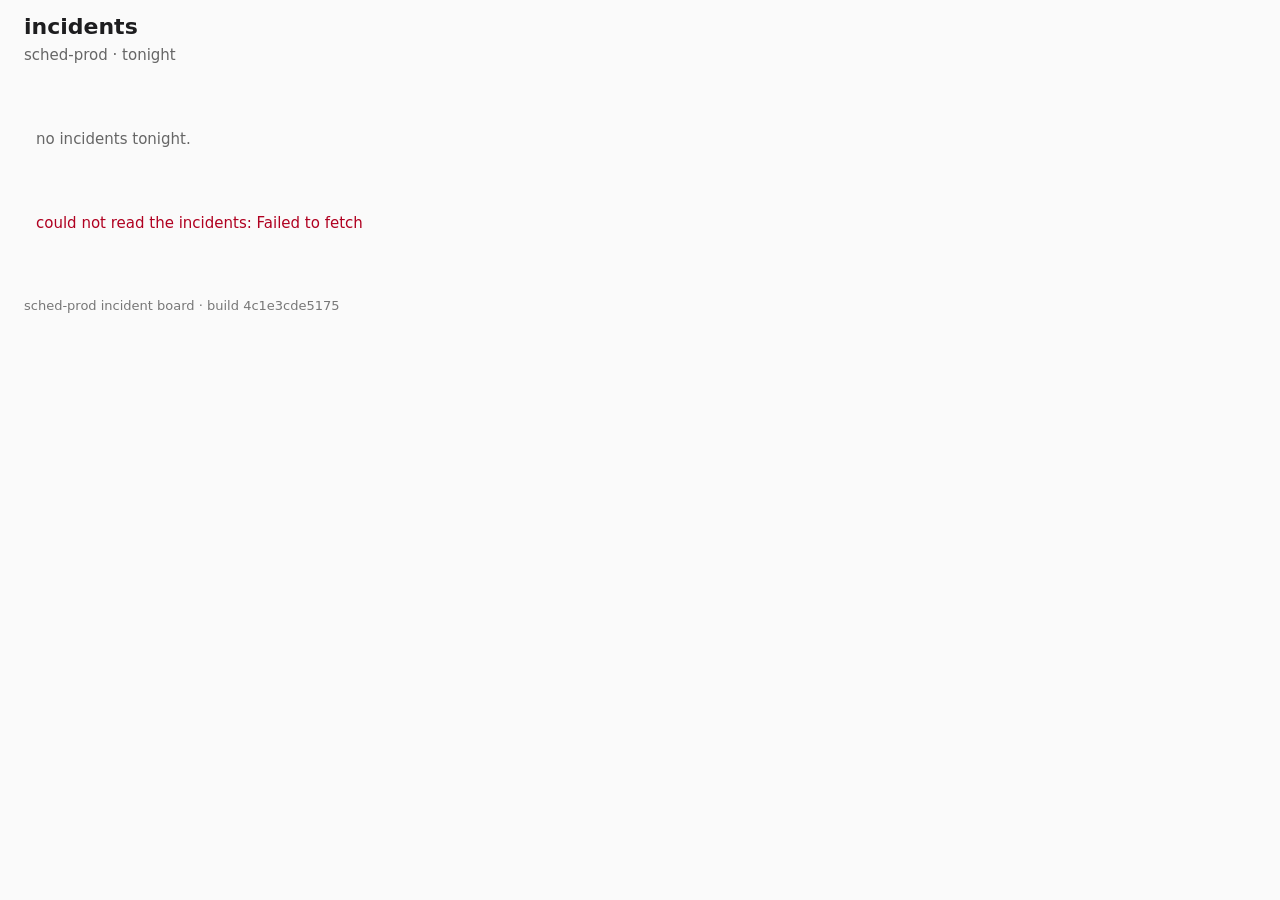
==== index.html @ 76e57c17 "build 4c1e3cde5175" ====
<!doctype html>
<html lang="en">
  <head>
    <meta charset="utf-8" />
    <meta name="viewport" content="width=device-width, initial-scale=1" />
    <meta name="build" content="4c1e3cde5175" />
    <title>sched-prod · incidents</title>
    <link rel="stylesheet" href="style.css" />
    <script type="module" src="app.js"></script>
  </head>
  <body>
    <header>
      <h1>incidents</h1>
      <p class="sub">sched-prod · tonight</p>
    </header>
    <main data-testid="board">
      <div data-testid="loader" class="loader" role="status" aria-live="polite">loading incidents…</div>
      <p data-testid="empty" class="empty" hidden>no incidents tonight.</p>
      <p data-testid="error" class="error" hidden></p>
      <ul data-testid="incident-list" class="list"></ul>
    </main>
    <footer>
      sched-prod incident board · build <span data-testid="build-sha">4c1e3cde5175</span>
    </footer>
  </body>
</html>
---- style.css ----
body { margin: 0; font: 15px/1.4 system-ui, sans-serif; color: #1d1d1f; background: #fafafa; }
header, main, footer { padding: 12px 24px; }
h1 { margin: 0; font-size: 22px; }
.sub { margin: 2px 0 0; color: #666; }
.list { list-style: none; margin: 0; padding: 0; max-width: 960px; }
.row { display: grid; grid-template-columns: 90px 50px 1fr 200px auto; gap: 12px; align-items: center; min-height: 44px; padding: 0 12px; border-bottom: 1px solid #e5e5e5; background: #fff; }
.row .id { font-family: ui-monospace, monospace; }
.row.sev1 .sev { color: #b00020; font-weight: 600; }
.row.sev2 .sev { color: #a15c00; }
.row time { color: #555; font-variant-numeric: tabular-nums; }
.row button { font: inherit; padding: 4px 12px; border: 1px solid #c9c9cf; border-radius: 6px; background: #fff; cursor: pointer; }
.row button:hover:not(:disabled) { background: #f0f0f2; }
.row button:disabled { opacity: 0.5; cursor: default; }
.row .acked { color: #0a7d3c; font-weight: 600; }
.loader, .empty, .error { max-width: 960px; padding: 24px 12px; color: #666; }
.error { color: #b00020; }
footer { color: #777; font-size: 13px; }
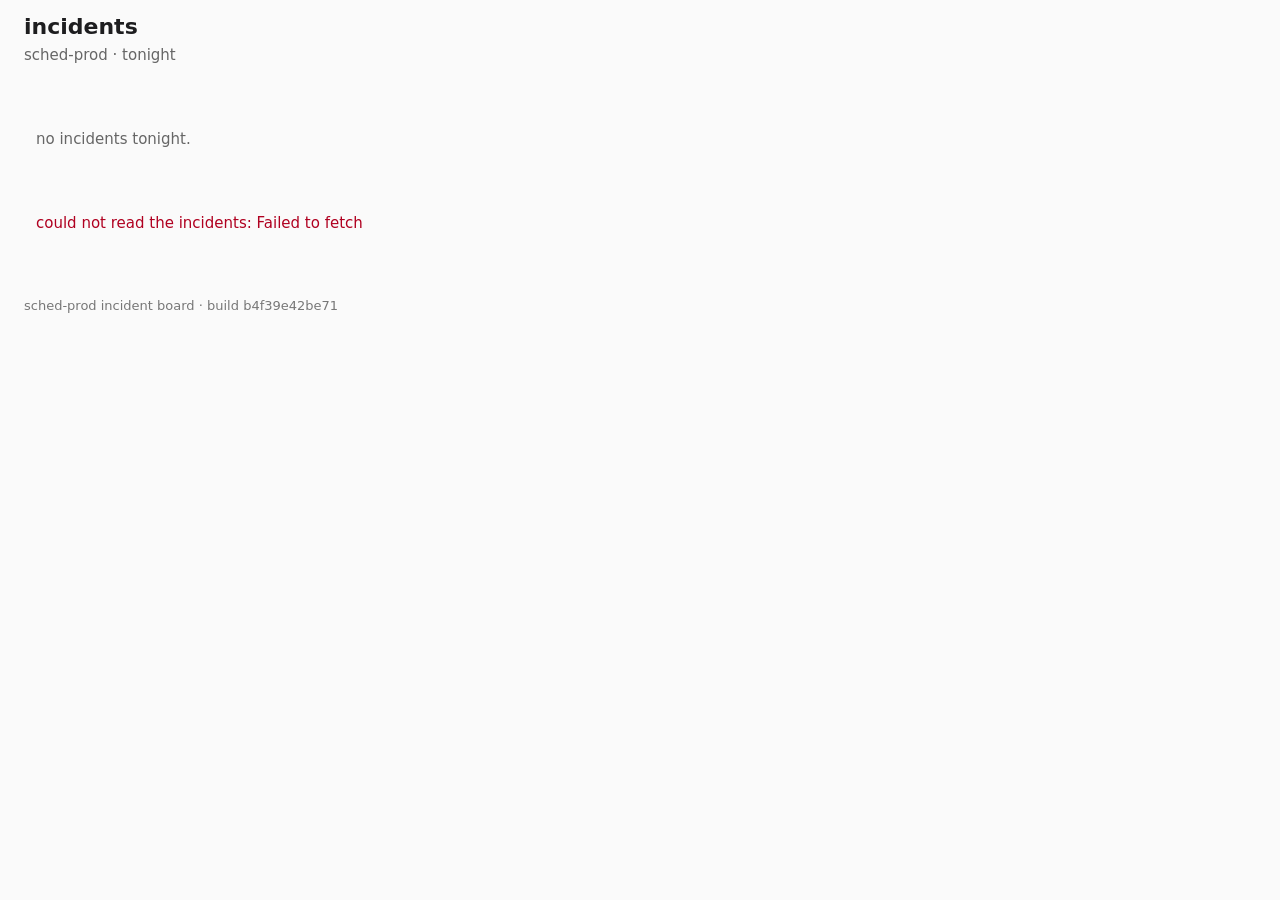
==== commit db6b8ff4: "build b4f39e42be71: ack in the incident panel" ====
--- a/index.html
+++ b/index.html
@@ -3,7 +3,7 @@
   <head>
     <meta charset="utf-8" />
     <meta name="viewport" content="width=device-width, initial-scale=1" />
-    <meta name="build" content="4c1e3cde5175" />
+    <meta name="build" content="b4f39e42be71" />
     <title>sched-prod · incidents</title>
     <link rel="stylesheet" href="style.css" />
     <script type="module" src="app.js"></script>
@@ -14,13 +14,14 @@
       <p class="sub">sched-prod · tonight</p>
     </header>
     <main data-testid="board">
+      <div id="panel-host"></div>
       <div data-testid="loader" class="loader" role="status" aria-live="polite">loading incidents…</div>
       <p data-testid="empty" class="empty" hidden>no incidents tonight.</p>
       <p data-testid="error" class="error" hidden></p>
       <ul data-testid="incident-list" class="list"></ul>
     </main>
     <footer>
-      sched-prod incident board · build <span data-testid="build-sha">4c1e3cde5175</span>
+      sched-prod incident board · build <span data-testid="build-sha">b4f39e42be71</span>
     </footer>
   </body>
 </html>
--- a/style.css
+++ b/style.css
@@ -3,15 +3,25 @@
 h1 { margin: 0; font-size: 22px; }
 .sub { margin: 2px 0 0; color: #666; }
 .list { list-style: none; margin: 0; padding: 0; max-width: 960px; }
-.row { display: grid; grid-template-columns: 90px 50px 1fr 200px auto; gap: 12px; align-items: center; min-height: 44px; padding: 0 12px; border-bottom: 1px solid #e5e5e5; background: #fff; }
+.row { display: grid; grid-template-columns: 90px 50px 1fr 200px auto; gap: 12px; align-items: center; min-height: 44px; padding: 0 12px; border-bottom: 1px solid #e5e5e5; background: #fff; cursor: pointer; }
+.row:hover { background: #f6f7fb; }
+.row:focus-visible { outline: 2px solid #2f5bd7; outline-offset: -2px; }
+.row .open-hint { color: #8a8a92; font-size: 13px; }
 .row .id { font-family: ui-monospace, monospace; }
 .row.sev1 .sev { color: #b00020; font-weight: 600; }
 .row.sev2 .sev { color: #a15c00; }
 .row time { color: #555; font-variant-numeric: tabular-nums; }
-.row button { font: inherit; padding: 4px 12px; border: 1px solid #c9c9cf; border-radius: 6px; background: #fff; cursor: pointer; }
-.row button:hover:not(:disabled) { background: #f0f0f2; }
-.row button:disabled { opacity: 0.5; cursor: default; }
-.row .acked { color: #0a7d3c; font-weight: 600; }
+.panel { max-width: 960px; margin: 8px 0 16px; padding: 14px 16px; border: 1px solid #d8d8de; border-radius: 10px; background: #fff; box-shadow: 0 1px 2px rgba(0, 0, 0, 0.04); }
+.panel-head { display: flex; align-items: center; justify-content: space-between; gap: 12px; }
+.panel-head h2 { margin: 0; font-size: 17px; }
+.panel .what { margin: 8px 0 4px; }
+.panel .when { margin: 0; color: #555; }
+.panel-actions { margin-top: 12px; }
+.panel-actions button, .panel .close { font: inherit; padding: 5px 14px; border: 1px solid #c9c9cf; border-radius: 6px; background: #fff; cursor: pointer; }
+.panel-actions button:hover:not(:disabled) { background: #f0f0f2; }
+.panel-actions button:disabled { opacity: 0.5; cursor: default; }
+.panel .close { color: #555; font-size: 13px; }
+.row .acked, .panel .acked { color: #0a7d3c; font-weight: 600; }
 .loader, .empty, .error { max-width: 960px; padding: 24px 12px; color: #666; }
 .error { color: #b00020; }
 footer { color: #777; font-size: 13px; }
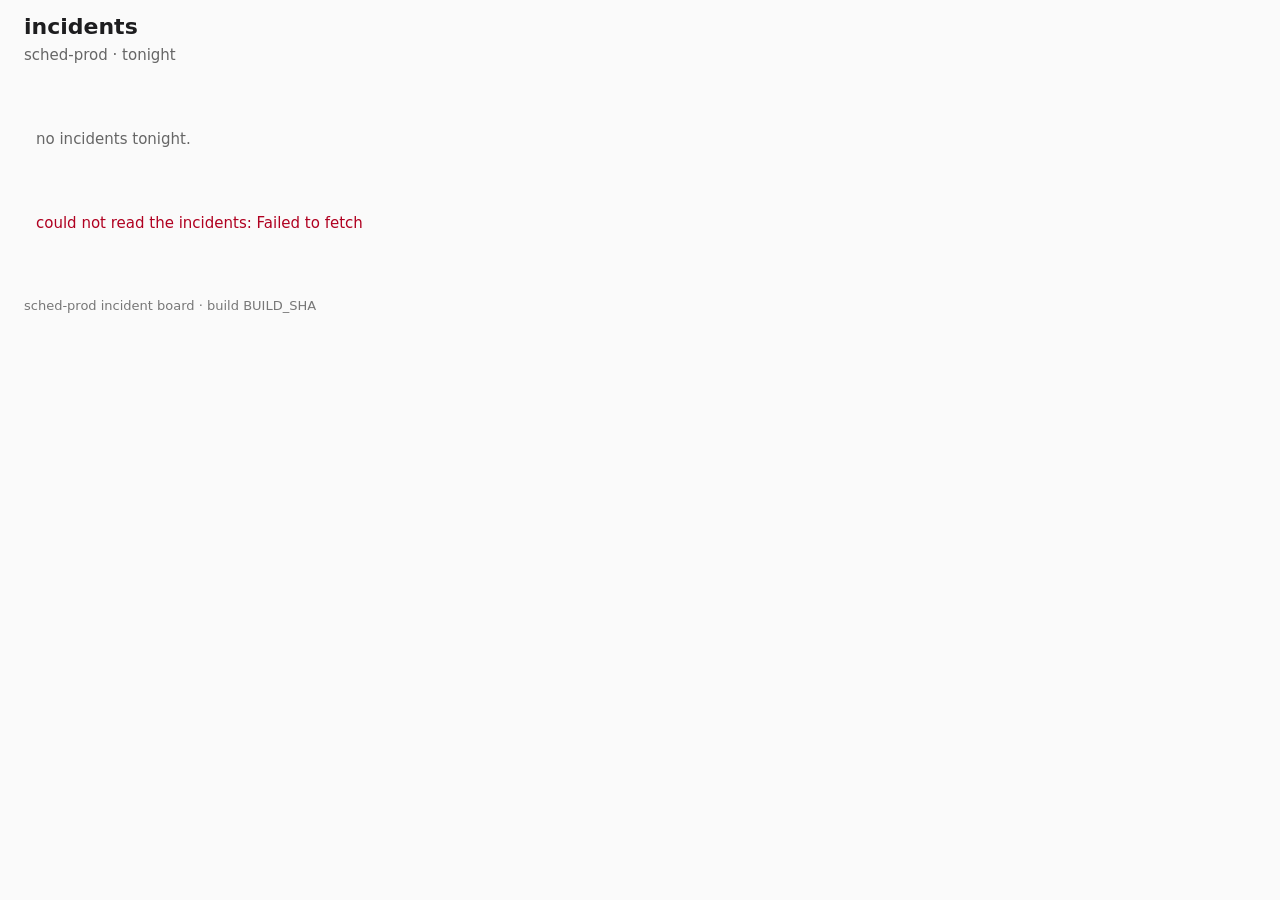
==== commit f4c8302e: "build e3304e6a6efa: rows updated in place, ack in the panel" ====
--- a/index.html
+++ b/index.html
@@ -3,7 +3,7 @@
   <head>
     <meta charset="utf-8" />
     <meta name="viewport" content="width=device-width, initial-scale=1" />
-    <meta name="build" content="b4f39e42be71" />
+    <meta name="build" content="BUILD_SHA" />
     <title>sched-prod · incidents</title>
     <link rel="stylesheet" href="style.css" />
     <script type="module" src="app.js"></script>
@@ -21,7 +21,7 @@
       <ul data-testid="incident-list" class="list"></ul>
     </main>
     <footer>
-      sched-prod incident board · build <span data-testid="build-sha">b4f39e42be71</span>
+      sched-prod incident board · build <span data-testid="build-sha">BUILD_SHA</span>
     </footer>
   </body>
 </html>
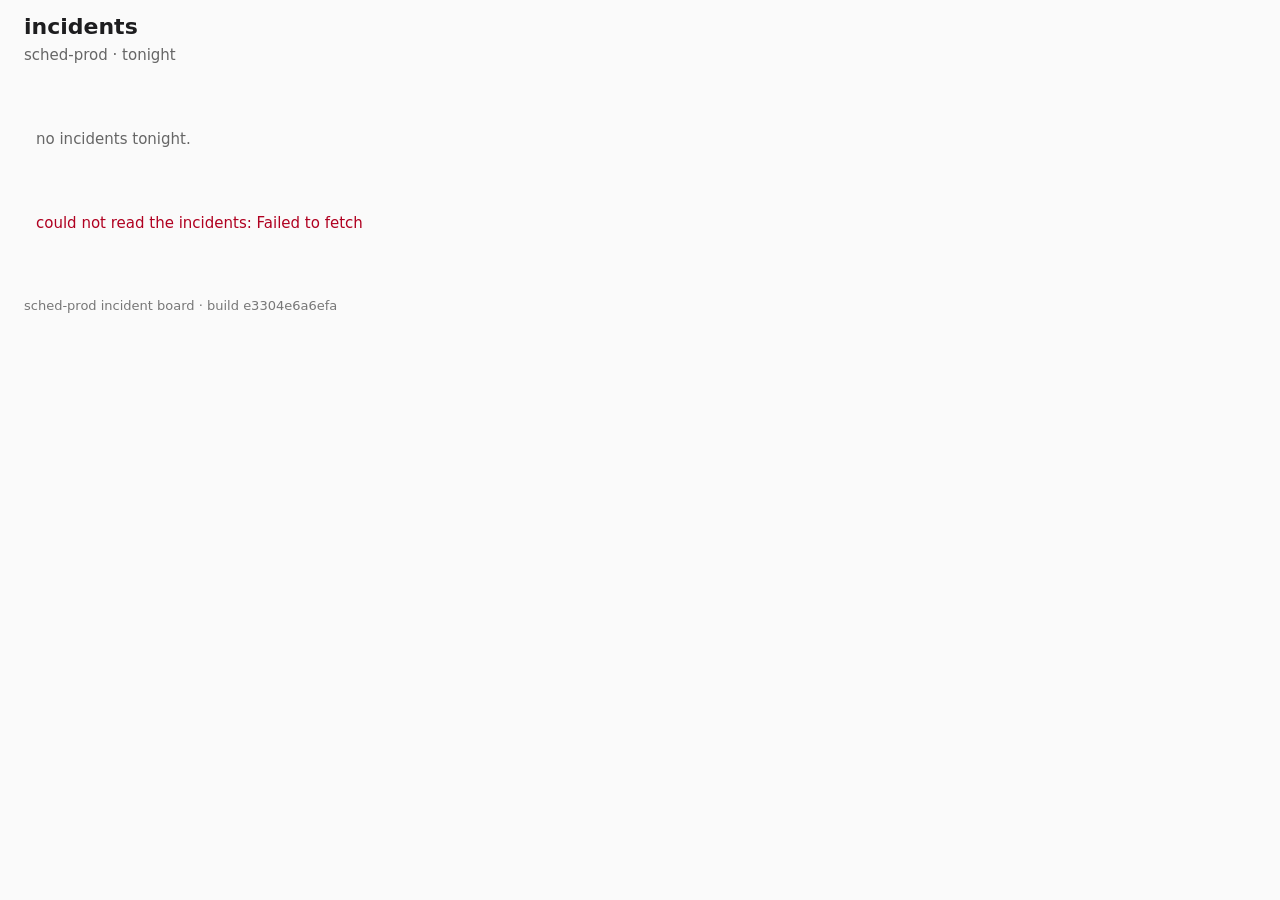
==== commit 40fec499: "build e3304e6a6efa: name the build in the page" ====
--- a/index.html
+++ b/index.html
@@ -3,7 +3,7 @@
   <head>
     <meta charset="utf-8" />
     <meta name="viewport" content="width=device-width, initial-scale=1" />
-    <meta name="build" content="BUILD_SHA" />
+    <meta name="build" content="e3304e6a6efa" />
     <title>sched-prod · incidents</title>
     <link rel="stylesheet" href="style.css" />
     <script type="module" src="app.js"></script>
@@ -21,7 +21,7 @@
       <ul data-testid="incident-list" class="list"></ul>
     </main>
     <footer>
-      sched-prod incident board · build <span data-testid="build-sha">BUILD_SHA</span>
+      sched-prod incident board · build <span data-testid="build-sha">e3304e6a6efa</span>
     </footer>
   </body>
 </html>
